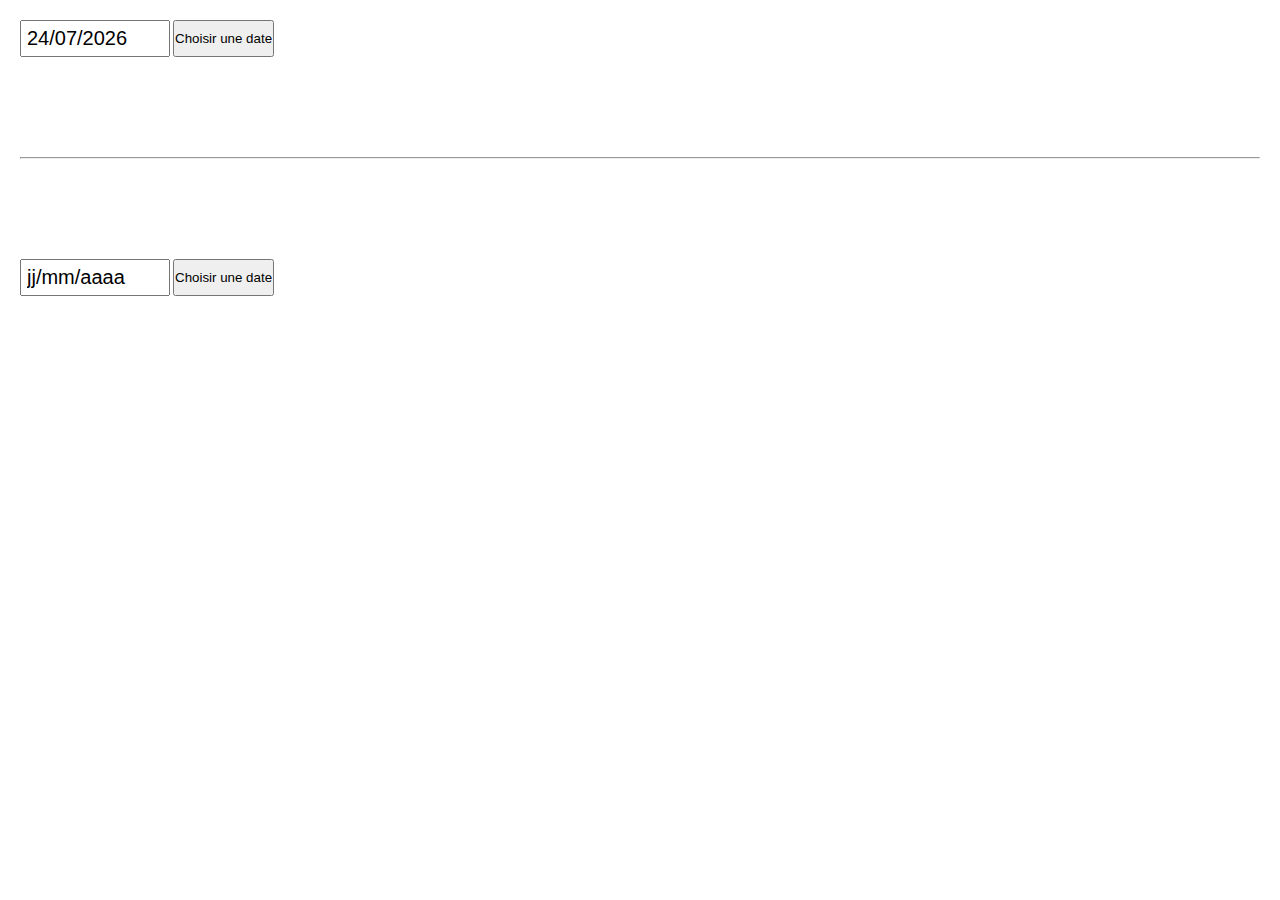
==== index.html @ 41b752e1 "updated substring position" ====
<!DOCTYPE html>
<html lang="en">
<head>
    <meta charset="UTF-8">
    <meta name="viewport" content="width=device-width, initial-scale=1.0">
    <link rel="stylesheet" href="./calendar.css">
    <title>Document</title>
</head>
<body>
    <div>

        <div class="calendar_input" 
        data-min-year-selectable="1900" 
        data-set-default-date-if-blank="true" 
        data-day-placeholder="jj" 
        data-month-placeholder="mm" 
        data-year-placeholder="aaaa"
        data-separator-placeholder="/">
            <input type="tel" value="31/25/2024" autocomplete="off">
            <input type="hidden" value="">
            <button id="toggle_button">Choisir une date</button>
        </div>
        
    </div>
    
    <hr>
    
    <div>
        <div class="calendar_input" data-set-default-date-if-blank="false">
            <input type="tel" value="" autocomplete="off" >
            <input type="hidden" value="">
            <button id="toggle_button">Choisir une date</button>
        </div>
    </div>
</body>
<script src="./calendar.js" type="module"></script>
</html>
---- calendar.css ----
:root {
    font-size: 16px;
}

*,
*::after,
*::before {
    box-sizing: border-box;
    font-family: Arial, Helvetica, sans-serif;
    padding: 0;
    margin: 0;
}

body {
    margin: 20px;
}

.calendar_input {
    position: relative;
    display: inline-flex;
    align-items: stretch;
    gap: 3px;
}

.calendar_input input {
    font-size: 20px;
    width: 150px;
    padding: 5px;
}

.calendar_input input.invalid{
    outline: 1px solid red;
}

.calendar_input input.invalid.animate{
    animation-name: calendar_horizontal_shaking;
    animation-duration: 150ms;
    animation-timing-function: ease-in-out;
    animation-iteration-count: 2;
}

.calendar_input .calendar {
    position: absolute;
    z-index: 100;
    background-color: white;
    left: 0;
    top: calc(100% + 3px);
    border-collapse: collapse;
    -webkit-box-shadow: 0px 3px 15px -6px #000000;
    box-shadow: 0px 3px 15px -6px #000000;
    border-radius: 5px;
    overflow: hidden;
}

.calendar_input .calendar .month_year_container {
    background-color: #e9e9e9;
}

.calendar_input .calendar .month_year_container button {
    display: flex;
    justify-content: center;
    align-items: center;
    background-color: #e9e9e9;
    outline: none;
    border-style: none;
    cursor: pointer;
    transition: all 100ms ease-in-out;
}

@media (hover: hover) {
    .calendar_input .calendar .month_year_container button:hover {
        background-color: #cccccc;
    }
}


.calendar_input .calendar td {
    min-width: 40px;
    max-width: 40px;
    height: 40px;
    text-align: center;
}


.calendar_input .calendar .month_year>div:not(.buttons_today_selected_date_container) {
    display: flex;
    justify-content: center;
    gap: 1px;
    /* height: 35px; */
    align-items: center;
    position: relative;
}

.calendar_input .calendar .buttons_today_selected_date_container {
    align-items: stretch;
    display: flex;
}

.calendar_input .calendar .buttons_today_selected_date_container>button {
    flex: 1;
    padding: 5px 0;
    font-size: 12px;
}

/*Cible les boutons dans le header du calendrier pour avancer d'un mois/année*/
.calendar_input .calendar .month_year>div>div>button {
    width: 32px;
    height: 32px;
}

/*Les conteneurs de boutons*/
.calendar_input .calendar .month_year>div>.prev,
.calendar_input .calendar .month_year>div>.next {
    position: absolute;
    top: 50%;
    transform: translateY(-50%);
    display: flex;
}

.calendar_input .calendar .month_year>div>.prev {
    left: 1px;
}

.calendar_input .calendar .month_year>div>.next {
    right: 1px;
}

.calendar_input .calendar .month_year select {
    background-color: #e9e9e9;
    text-align: center;
    padding: 3px 3px;
    height: 32px;
    border-radius: 0;
    border-style: none;
    border: 1px solid rgb(95, 95, 95);
    cursor: pointer;
}

@media (hover: hover) {

    .calendar_input .calendar .month_year select:hover,
    .calendar_input .calendar .month_year select:active {
        background-color: #dbdbdb;

    }
}

.calendar_input .calendar .month_year select#select_year {
    max-width: 54px;
}

.calendar_input .calendar .month_year select#select_month {
    max-width: 90px;
}

.calendar_input .calendar .today_date {
    background-color: rgb(250, 192, 116);
}

.calendar_input .calendar .today_date>button {
    text-decoration: underline;
    text-underline-offset: 2px;
}

.calendar_input .calendar .today_date.selected_date {
    border-radius: 50%;
}

.calendar_input .calendar .selected_date::after {
    position: absolute;
    content: "";
    width: 100%;
    height: 100%;
    top: 0;
    left: 0;
    border: 2px solid red;
    pointer-events: none;
    border-radius: 50%;
}

.calendar_input .calendar .number_day>button {
    padding: 0;
    width: 100%;
    height: 100%;
    border-style: none;
    outline: none;
    background-color: transparent;
    font-size: 18px;
    cursor: pointer;
}

.calendar_input .calendar .number_day {
    position: relative;
}

@media (hover: hover) {
    .calendar_input .calendar .number_day:not(.selected_date):hover::after {
        position: absolute;
        pointer-events: none;
        content: "";
        border-radius: 50%;
        opacity: 0.2;
        width: 100%;
        height: 100%;
        top: 0;
        left: 0;
        border: 2px solid red;
    }
}

@keyframes calendar_horizontal_shaking {
    0% {
        transform: translateX(0)
    }

    25% {
        transform: translateX(2px)
    }

    50% {
        transform: translateX(-2px)
    }

    75% {
        transform: translateX(2px)
    }

    100% {
        transform: translateX(0)
    }
}


hr {
    margin: 100px 0;
}
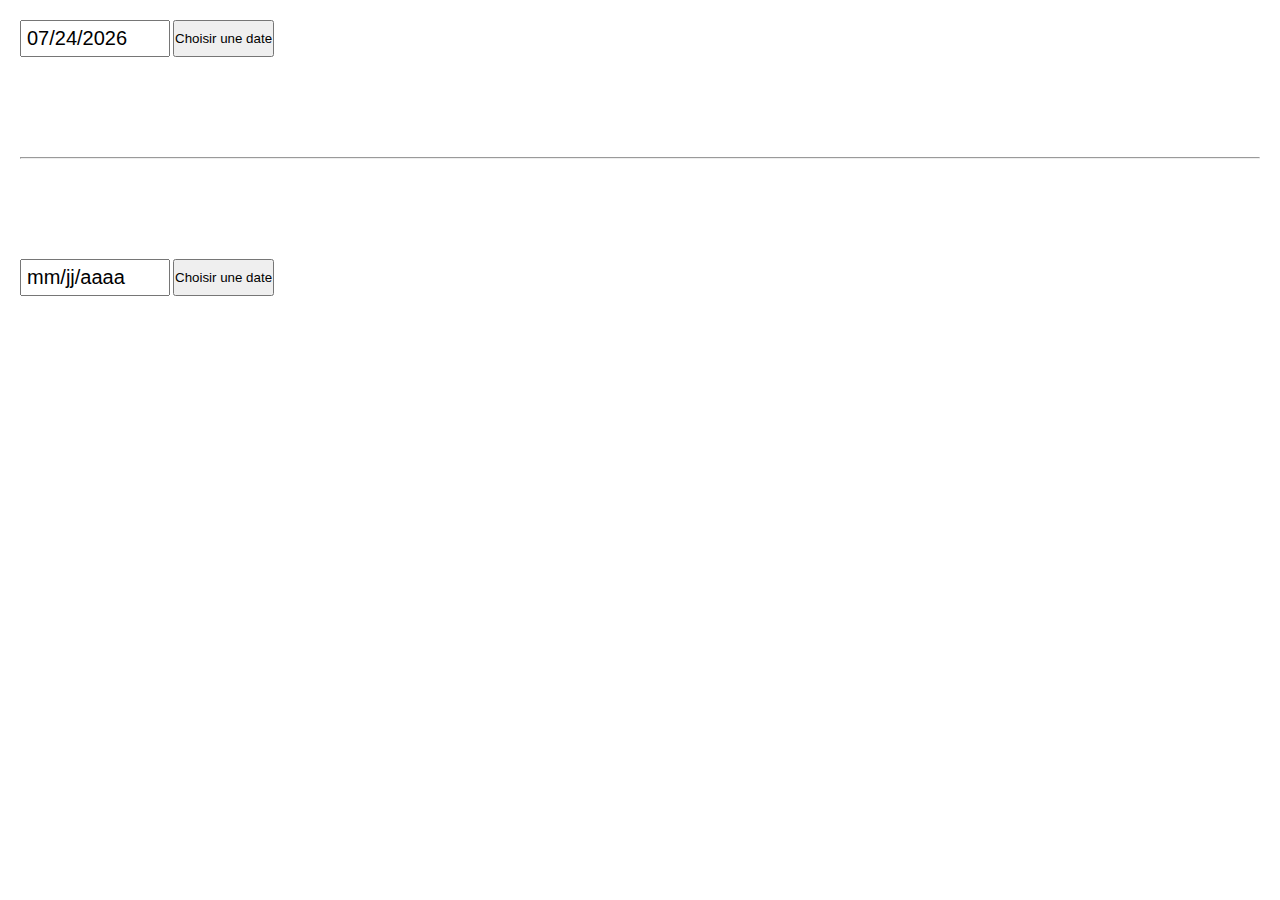
==== commit 545fb5bf: "removing some useless junk & adding localMonth & localDay from Intl API" ====
--- a/index.html
+++ b/index.html
@@ -34,4 +34,33 @@
     </div>
 </body>
 <script src="./calendar.js" type="module"></script>
+<script>
+    function getLocalDays(){
+        let days = new Array(7);
+        let dateTimeFormat = new Intl.DateTimeFormat("en", {weekday:"short"});
+        let date = new Date(2024, 0, 1);
+        for(let i = 0; i < 7; i++){
+            days[i] = dateTimeFormat.format(date);
+            date.setDate(date.getDate() + 1);
+        }
+        
+        return days;
+    }
+    
+    function getLocalMonthes(){
+        let monthes = new Array(12);
+        let dateTimeFormat = new Intl.DateTimeFormat("en", {month: "long"});
+        let date = new Date(2024, 0, 1);
+        for(let i = 0; i < 12; i++){
+            monthes[i] = dateTimeFormat.format(date);
+            date.setMonth(date.getMonth() + 1);
+        }
+
+        return monthes;
+    }
+    console.log(getLocalDays());
+    console.log(getLocalMonthes());
+    console.log(new Date(2024, 0, 1));
+    // console.log(new Intl.DateTimeFormat("de", {weekday:"long"}).format(new Date()));
+</script>
 </html>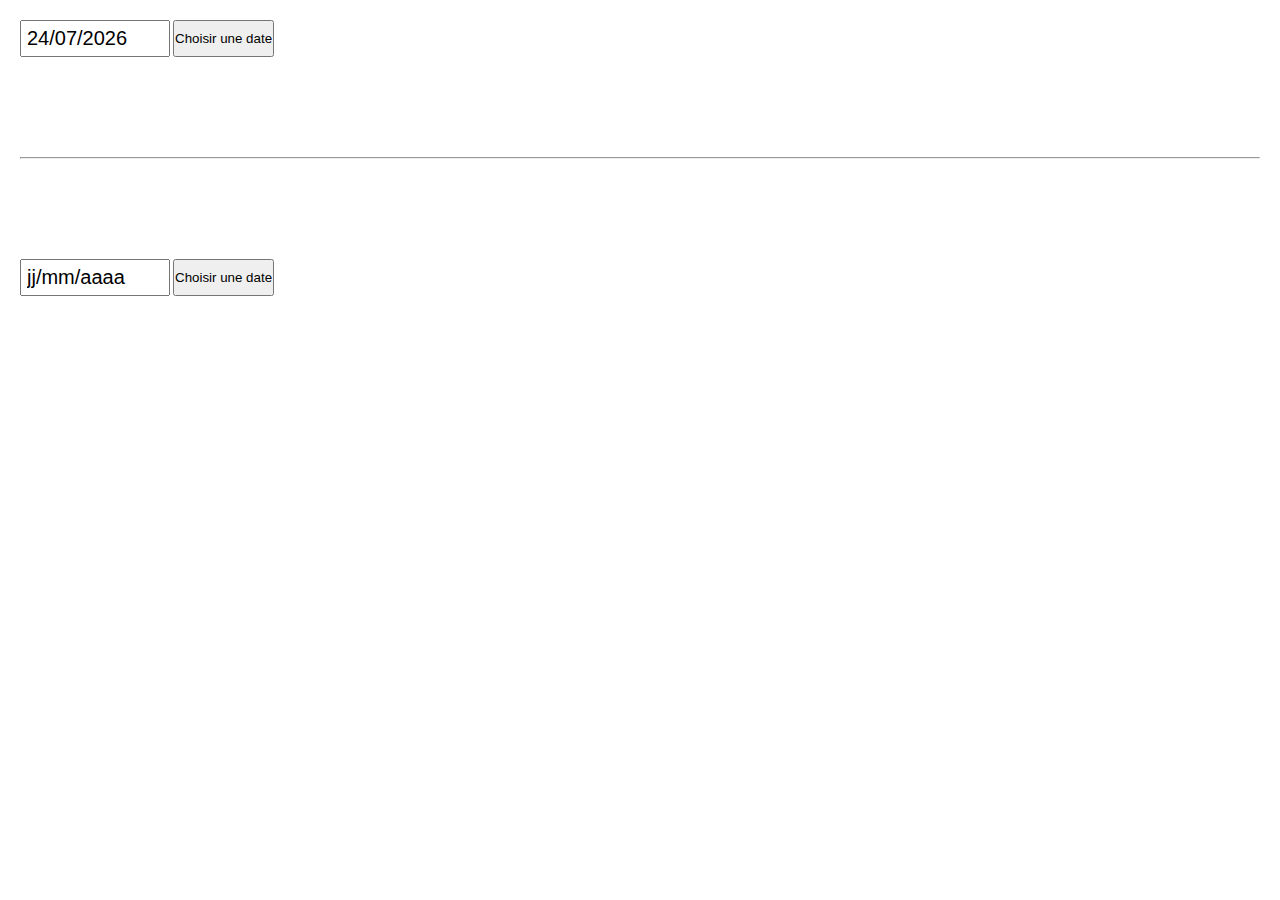
==== commit 0fe69158: "localisation & translation" ====
--- a/index.html
+++ b/index.html
@@ -9,7 +9,8 @@
 <body>
     <div>
 
-        <div class="calendar_input" 
+        <div class="calendar_input"
+        lang="fr"
         data-min-year-selectable="1900" 
         data-set-default-date-if-blank="true" 
         data-day-placeholder="jj" 
@@ -33,34 +34,15 @@
         </div>
     </div>
 </body>
+<script>
+    const BUTTONS_CALENDAR = {
+        backToToday : "Back to today",
+        backToSelectedDate : "Revenir à la date sélectionnée",
+        nextMonth : "Mois suivant",
+        nextYear : "Année suivante",
+        prevMonth : "Mois précédent",
+        prevYear : "Année précédente",
+    }
+</script>
 <script src="./calendar.js" type="module"></script>
-<script>
-    function getLocalDays(){
-        let days = new Array(7);
-        let dateTimeFormat = new Intl.DateTimeFormat("en", {weekday:"short"});
-        let date = new Date(2024, 0, 1);
-        for(let i = 0; i < 7; i++){
-            days[i] = dateTimeFormat.format(date);
-            date.setDate(date.getDate() + 1);
-        }
-        
-        return days;
-    }
-    
-    function getLocalMonthes(){
-        let monthes = new Array(12);
-        let dateTimeFormat = new Intl.DateTimeFormat("en", {month: "long"});
-        let date = new Date(2024, 0, 1);
-        for(let i = 0; i < 12; i++){
-            monthes[i] = dateTimeFormat.format(date);
-            date.setMonth(date.getMonth() + 1);
-        }
-
-        return monthes;
-    }
-    console.log(getLocalDays());
-    console.log(getLocalMonthes());
-    console.log(new Date(2024, 0, 1));
-    // console.log(new Intl.DateTimeFormat("de", {weekday:"long"}).format(new Date()));
-</script>
 </html>--- a/calendar.css
+++ b/calendar.css
@@ -1,12 +1,10 @@
 :root {
-    font-size: 16px;
 }
 
 *,
 *::after,
 *::before {
     box-sizing: border-box;
-    font-family: Arial, Helvetica, sans-serif;
     padding: 0;
     margin: 0;
 }
@@ -16,6 +14,8 @@
 }
 
 .calendar_input {
+    font-size: 16px;
+    font-family: Arial, Helvetica, sans-serif;
     position: relative;
     display: inline-flex;
     align-items: stretch;
@@ -73,11 +73,14 @@
     }
 }
 
+.calendar_input .calendar .weekdays_name{
+    font-size: 14px;
+}
 
 .calendar_input .calendar td {
-    min-width: 40px;
-    max-width: 40px;
-    height: 40px;
+    min-width: 44px;
+    max-width: 44px;
+    height: 44px;
     text-align: center;
 }
 
@@ -145,12 +148,12 @@
     }
 }
 
-.calendar_input .calendar .month_year select#select_year {
-    max-width: 54px;
-}
-
 .calendar_input .calendar .month_year select#select_month {
     max-width: 90px;
+    text-transform: capitalize;
+}
+.calendar_input .calendar .month_year select#select_month option{
+    text-transform: capitalize;
 }
 
 .calendar_input .calendar .today_date {
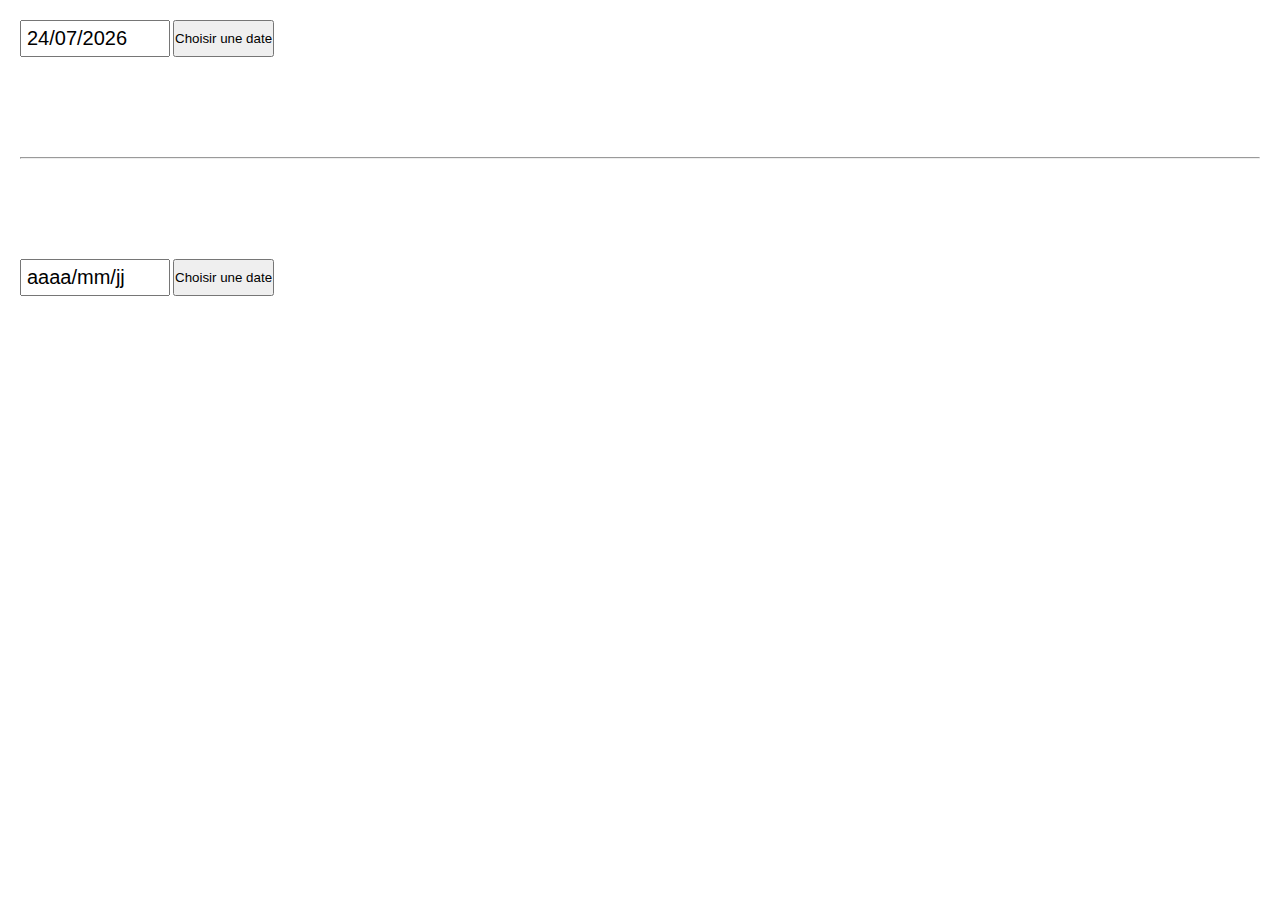
==== commit 8b337953: "refactoring" ====
--- a/index.html
+++ b/index.html
@@ -27,7 +27,7 @@
     <hr>
     
     <div>
-        <div class="calendar_input" data-set-default-date-if-blank="false">
+        <div class="calendar_input" data-set-default-date-if-blank="false" data-date-format="ymd">
             <input type="tel" value="" autocomplete="off" >
             <input type="hidden" value="">
             <button id="toggle_button">Choisir une date</button>
--- a/calendar.css
+++ b/calendar.css
@@ -1,6 +1,3 @@
-:root {
-}
-
 *,
 *::after,
 *::before {
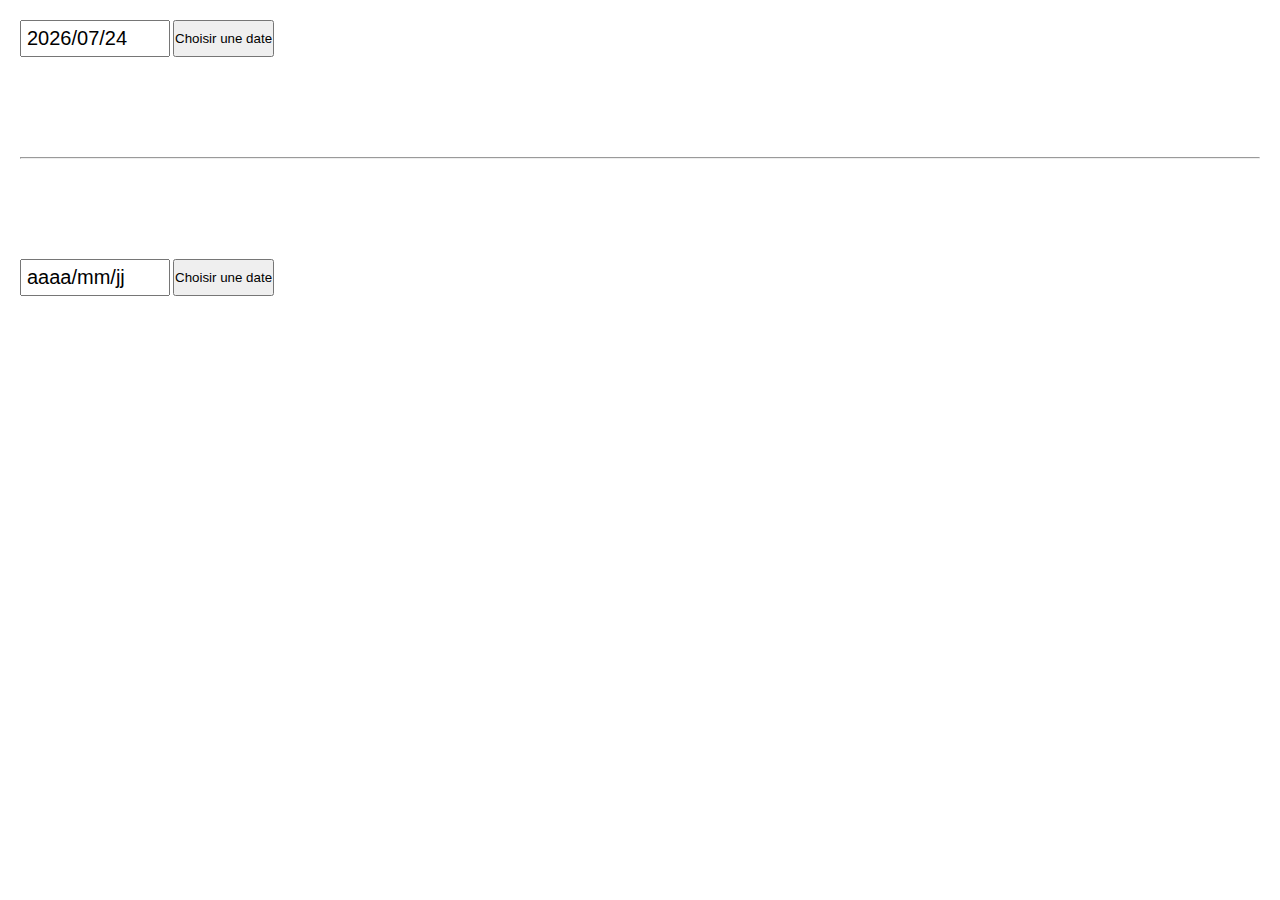
==== commit 01f49787: "init part from input value" ====
--- a/index.html
+++ b/index.html
@@ -16,7 +16,8 @@
         data-day-placeholder="jj" 
         data-month-placeholder="mm" 
         data-year-placeholder="aaaa"
-        data-separator-placeholder="/">
+        data-separator-placeholder="/"
+        data-date-format="ymd">
             <input type="tel" value="31/25/2024" autocomplete="off">
             <input type="hidden" value="">
             <button id="toggle_button">Choisir une date</button>
@@ -36,7 +37,7 @@
 </body>
 <script>
     const BUTTONS_CALENDAR = {
-        backToToday : "Back to today",
+        backToToday : "Revenir à aujourd'hui",
         backToSelectedDate : "Revenir à la date sélectionnée",
         nextMonth : "Mois suivant",
         nextYear : "Année suivante",
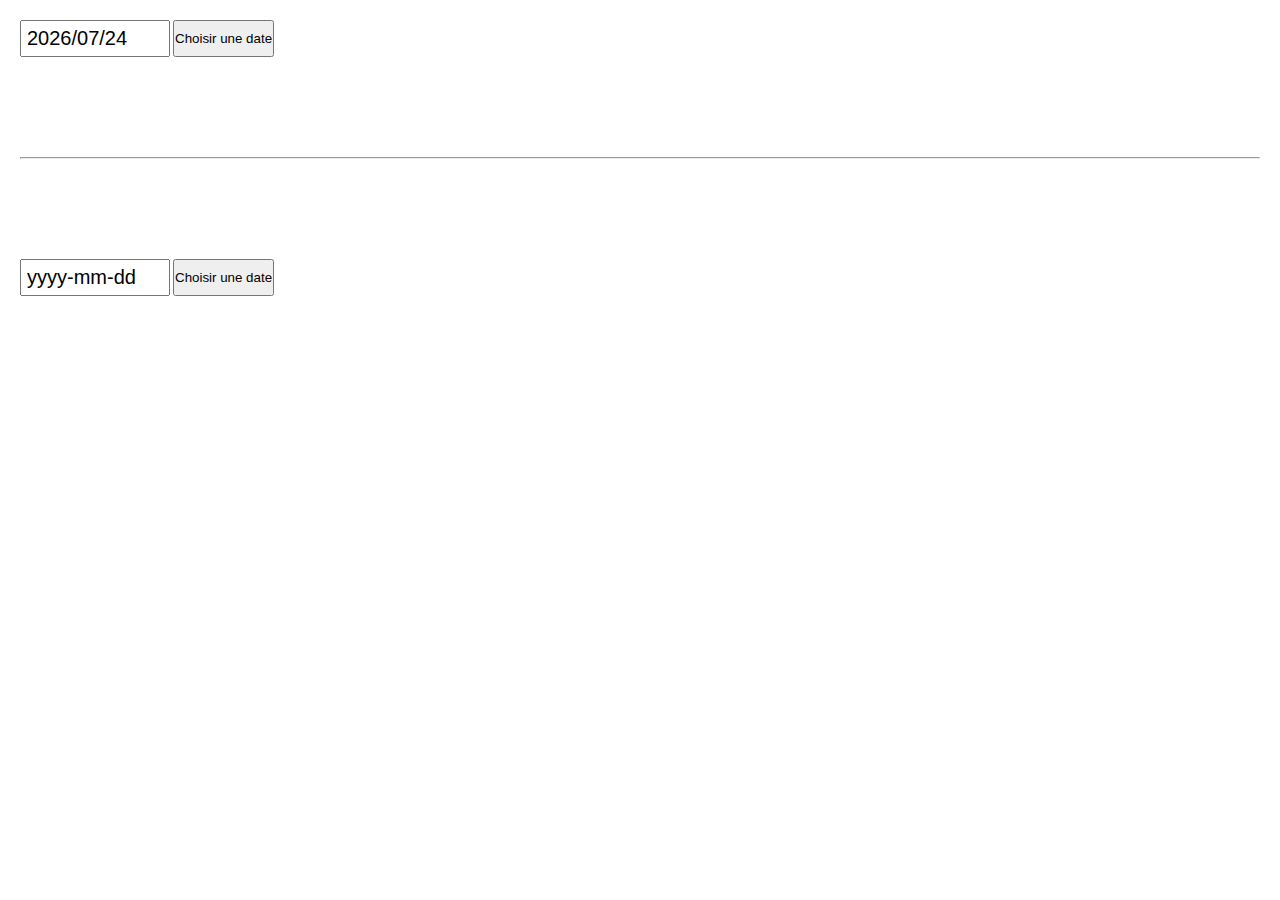
==== commit 63f290e4: "set default to iso & english" ====
--- a/index.html
+++ b/index.html
@@ -1,5 +1,5 @@
 <!DOCTYPE html>
-<html lang="en">
+<html lang="fr">
 <head>
     <meta charset="UTF-8">
     <meta name="viewport" content="width=device-width, initial-scale=1.0">
@@ -10,7 +10,7 @@
     <div>
 
         <div class="calendar_input"
-        lang="fr"
+        lang="en"
         data-min-year-selectable="1900" 
         data-set-default-date-if-blank="true" 
         data-day-placeholder="jj" 
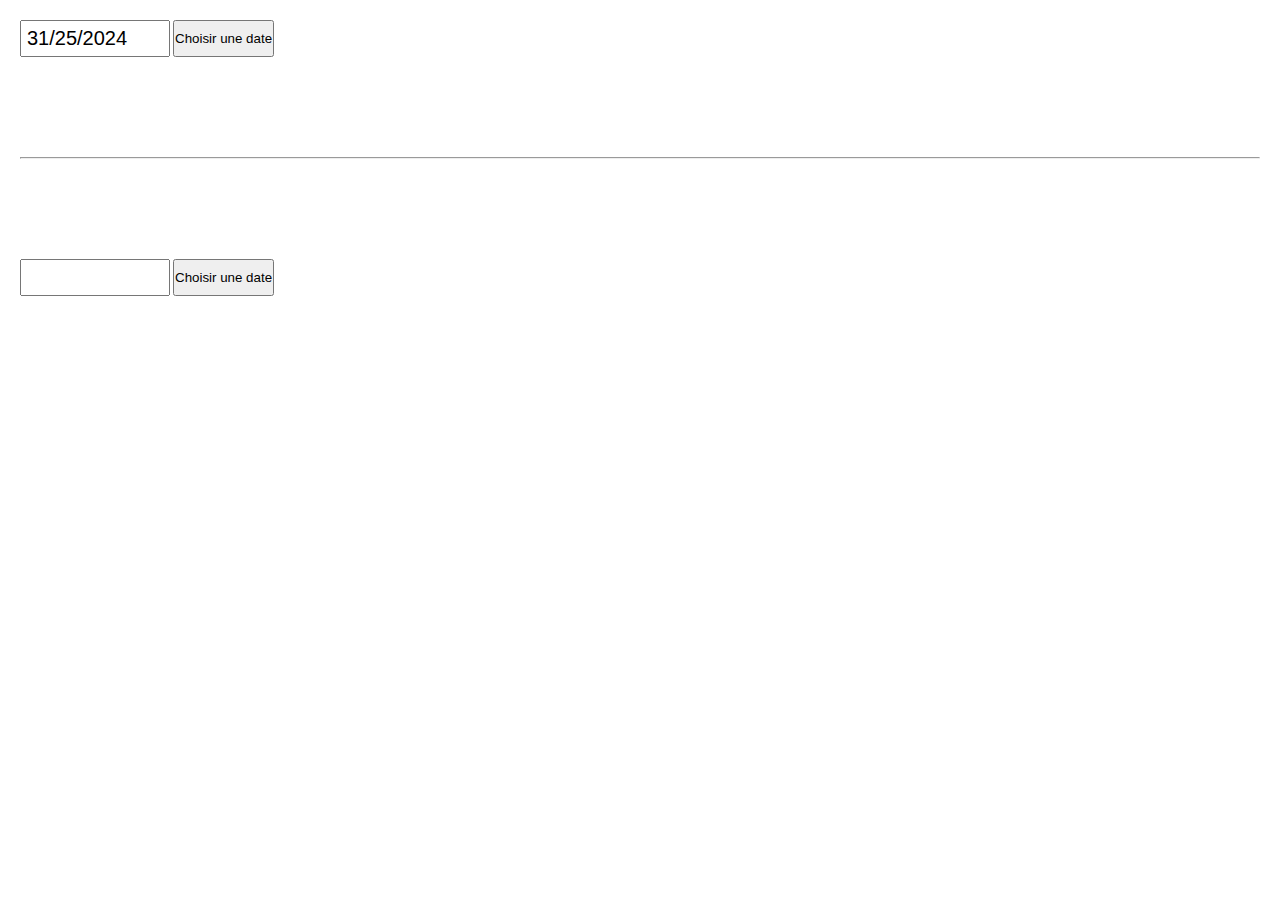
==== commit 97f463a5: "dynamic import traduction" ====
--- a/index.html
+++ b/index.html
@@ -1,5 +1,5 @@
 <!DOCTYPE html>
-<html lang="fr">
+<html lang="en">
 <head>
     <meta charset="UTF-8">
     <meta name="viewport" content="width=device-width, initial-scale=1.0">
@@ -36,14 +36,14 @@
     </div>
 </body>
 <script>
-    const BUTTONS_CALENDAR = {
-        backToToday : "Revenir à aujourd'hui",
-        backToSelectedDate : "Revenir à la date sélectionnée",
-        nextMonth : "Mois suivant",
-        nextYear : "Année suivante",
-        prevMonth : "Mois précédent",
-        prevYear : "Année précédente",
-    }
+    // const BUTTONS_CALENDAR = {
+    //     backToToday : "Revenir à aujourd'hui",
+    //     backToSelectedDate : "Revenir à la date sélectionnée",
+    //     nextMonth : "Mois suivant",
+    //     nextYear : "Année suivante",
+    //     prevMonth : "Mois précédent",
+    //     prevYear : "Année précédente",
+    // }
 </script>
 <script src="./calendar.js" type="module"></script>
 </html>--- a/calendar.css
+++ b/calendar.css
@@ -94,6 +94,7 @@
 .calendar_input .calendar .buttons_today_selected_date_container {
     align-items: stretch;
     display: flex;
+    min-height: 38px;
 }
 
 .calendar_input .calendar .buttons_today_selected_date_container>button {
